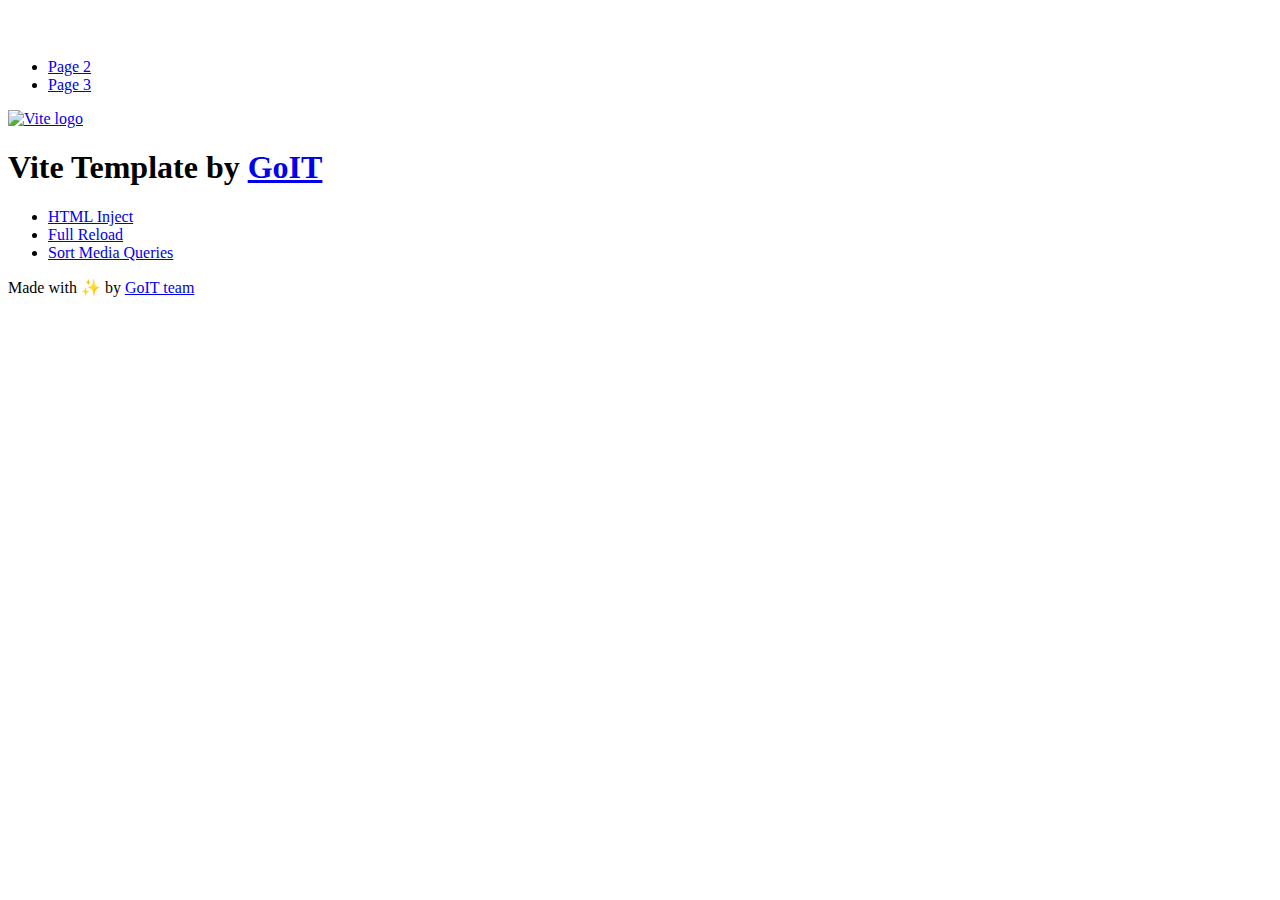
==== index.html @ defa6cee "Deploying to gh-pages from @ Zhenya-77/goit-js-hw-12@8b8af549ac35eda8c3ee24bbb473e72226e62676 🚀" ====
<!DOCTYPE html>
<html lang="en">
  <head>
    <meta charset="UTF-8" />
    <link rel="icon" type="image/svg+xml" href="/vanilla-app-template/favicon.svg" />
    <meta name="viewport" content="width=device-width, initial-scale=1.0" />
    <title>Vanilla App Template</title>
    <script type="module" crossorigin src="/vanilla-app-template/index.js"></script>
    <link rel="stylesheet" crossorigin href="/vanilla-app-template/assets/styles-DvPDDfy5.css">
  </head>
  <body>
    <header class="header">
  <div class="container">
    <nav class="nav">
      <a class="nav-logo" href="./index.html" aria-label="Site logo">
        <svg class="nav-logo-icon" width="100" height="30">
          <use href="/vanilla-app-template/assets/sprite-E8vg0sBb.svg#logo"></use>
        </svg>
      </a>
      <ul class="nav-list">
        <li class="nav-item">
          <a class="nav-link {=$highlight-act}" href="./page-2.html">Page 2</a>
        </li>
        <li class="nav-item">
          <a class="nav-link {=$highlight-curr}" href="./page-3.html">Page 3</a>
        </li>
      </ul>
    </nav>
  </div>
</header>


    <main>
      <!-- Loads the specified .html file -->
      <section class="vite-promo">
  <div class="container">
    <div class="vite-promo-thumb">
      <a
        class="vite-promo-link"
        href="https://vitejs.dev/"
        target="_blank"
        rel="noopener noreferrer"
        aria-label="Link to Vite official website"
        title="Vite.js  build tool"
      >
        <!-- Path to images as from index.html file -->
        <img
          class="pic"
          src="/vanilla-app-template/assets/vite-logo-9o_aqrTe.png"
          alt="Vite logo"
          width="640"
          height="640"
        />
      </a>
    </div>
    <h1 class="main-title">
      <span class="main-title-gradient">Vite</span>
      Template by
      <a
        class="main-title-link"
        href="https://github.com/goitacademy/vanilla-app-template"
        target="_blank"
        rel="noopener noreferrer"
      >
        GoIT
      </a>
    </h1>
  </div>
</section>

      <article class="badges">
  <div class="container">
    <ul class="badges-list">
      <li class="badges-item">
        <a
          class="badges-link"
          href="https://www.npmjs.com/package/vite-plugin-html-inject"
          target="_blank"
          rel="noopener noreferrer"
        >
          HTML Inject
        </a>
      </li>
      <li class="badges-item">
        <a
          class="badges-link"
          href="https://www.npmjs.com/package/vite-plugin-full-reload"
          target="_blank"
          rel="noopener noreferrer"
        >
          Full Reload
        </a>
      </li>
      <li class="badges-item">
        <a
          class="badges-link"
          href="https://www.npmjs.com/package/postcss-sort-media-queries"
          target="_blank"
          rel="noopener noreferrer"
        >
          Sort Media Queries
        </a>
      </li>
    </ul>
  </div>
</article>

    </main>

    <footer class="footer">
  <div class="container">
    <p class="footer-desc">
      Made with ✨ by
      <a
        class="footer-link"
        href="https://goit.global/ua/"
        target="_blank"
        rel="noopener noreferrer"
      >
        GoIT team
      </a>
    </p>
  </div>
</footer>


  </body>
</html>
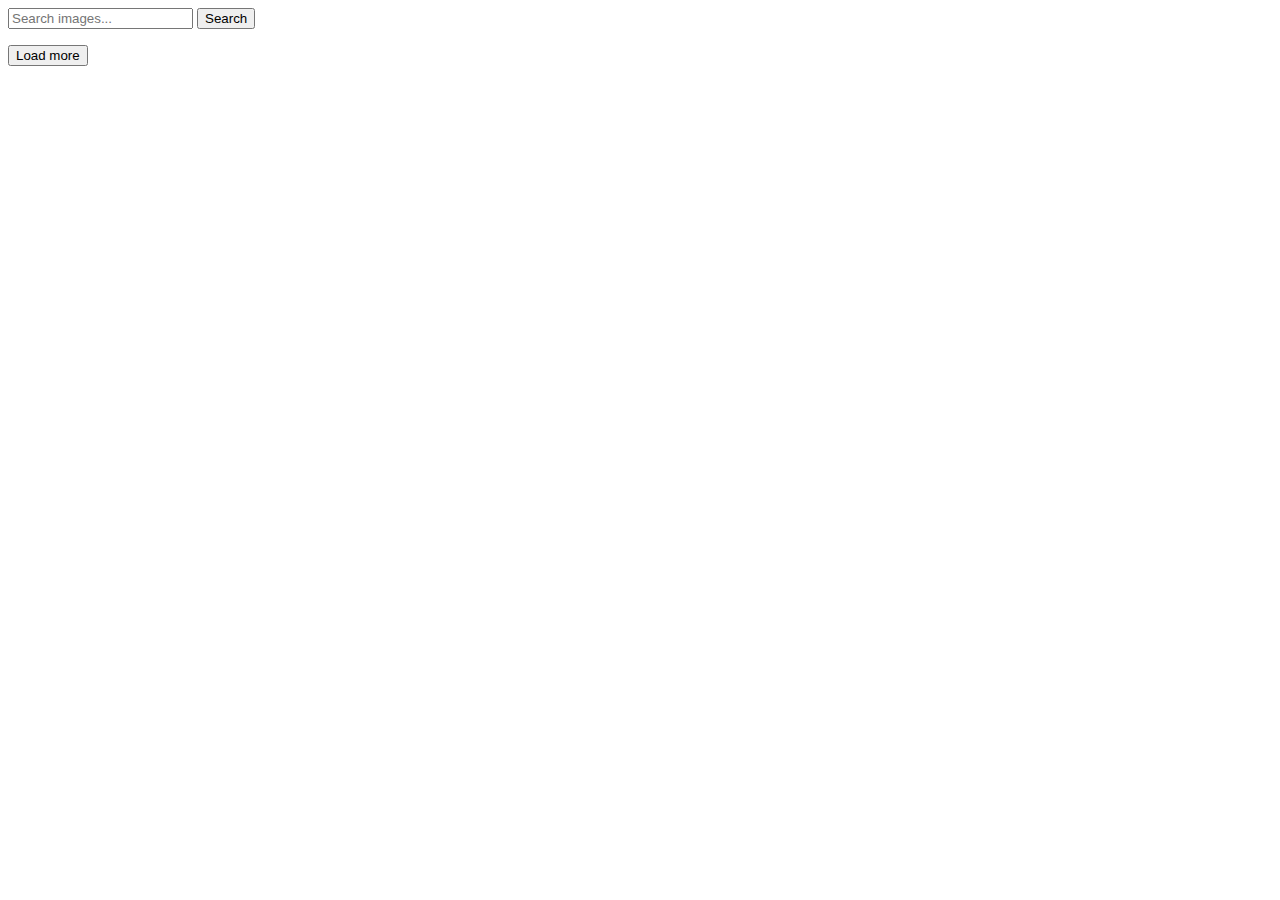
==== commit 859ae680: "Deploying to gh-pages from @ Zhenya-77/goit-js-hw-12@2d93d42393f7a0effed82f4c1c066da66f07301a 🚀" ====
--- a/index.html
+++ b/index.html
@@ -2,127 +2,33 @@
 <html lang="en">
   <head>
     <meta charset="UTF-8" />
-    <link rel="icon" type="image/svg+xml" href="/vanilla-app-template/favicon.svg" />
+    <link rel="icon" type="image/svg+xml" href="/favicon.svg" />
     <meta name="viewport" content="width=device-width, initial-scale=1.0" />
     <title>Vanilla App Template</title>
-    <script type="module" crossorigin src="/vanilla-app-template/index.js"></script>
-    <link rel="stylesheet" crossorigin href="/vanilla-app-template/assets/styles-DvPDDfy5.css">
+    <script type="module" crossorigin src="/goit-js-hw-12/index.js"></script>
+    <link rel="modulepreload" crossorigin href="/goit-js-hw-12/assets/vendor-BjRz3xa9.js">
+    <link rel="stylesheet" crossorigin href="/goit-js-hw-12/assets/vendor-DumFYO8Z.css">
+    <link rel="stylesheet" crossorigin href="/goit-js-hw-12/assets/index-BOuahbuO.css">
   </head>
   <body>
-    <header class="header">
-  <div class="container">
-    <nav class="nav">
-      <a class="nav-logo" href="./index.html" aria-label="Site logo">
-        <svg class="nav-logo-icon" width="100" height="30">
-          <use href="/vanilla-app-template/assets/sprite-E8vg0sBb.svg#logo"></use>
-        </svg>
-      </a>
-      <ul class="nav-list">
-        <li class="nav-item">
-          <a class="nav-link {=$highlight-act}" href="./page-2.html">Page 2</a>
-        </li>
-        <li class="nav-item">
-          <a class="nav-link {=$highlight-curr}" href="./page-3.html">Page 3</a>
-        </li>
-      </ul>
-    </nav>
-  </div>
-</header>
-
+    
 
     <main>
-      <!-- Loads the specified .html file -->
-      <section class="vite-promo">
-  <div class="container">
-    <div class="vite-promo-thumb">
-      <a
-        class="vite-promo-link"
-        href="https://vitejs.dev/"
-        target="_blank"
-        rel="noopener noreferrer"
-        aria-label="Link to Vite official website"
-        title="Vite.js  build tool"
-      >
-        <!-- Path to images as from index.html file -->
-        <img
-          class="pic"
-          src="/vanilla-app-template/assets/vite-logo-9o_aqrTe.png"
-          alt="Vite logo"
-          width="640"
-          height="640"
-        />
-      </a>
-    </div>
-    <h1 class="main-title">
-      <span class="main-title-gradient">Vite</span>
-      Template by
-      <a
-        class="main-title-link"
-        href="https://github.com/goitacademy/vanilla-app-template"
-        target="_blank"
-        rel="noopener noreferrer"
-      >
-        GoIT
-      </a>
-    </h1>
-  </div>
-</section>
+      <form class="form">
+        <label>
+          <input type="text" name="search-text" placeholder="Search images..." required />
+        </label>
+        <button type="submit">Search</button>
+      </form>
+    
+      <span class="loader hidden"></span>
+    
+      <ul class="gallery"></ul>
+      <button class="load-more hidden">Load more</button> 
+    </main>
+    
 
-      <article class="badges">
-  <div class="container">
-    <ul class="badges-list">
-      <li class="badges-item">
-        <a
-          class="badges-link"
-          href="https://www.npmjs.com/package/vite-plugin-html-inject"
-          target="_blank"
-          rel="noopener noreferrer"
-        >
-          HTML Inject
-        </a>
-      </li>
-      <li class="badges-item">
-        <a
-          class="badges-link"
-          href="https://www.npmjs.com/package/vite-plugin-full-reload"
-          target="_blank"
-          rel="noopener noreferrer"
-        >
-          Full Reload
-        </a>
-      </li>
-      <li class="badges-item">
-        <a
-          class="badges-link"
-          href="https://www.npmjs.com/package/postcss-sort-media-queries"
-          target="_blank"
-          rel="noopener noreferrer"
-        >
-          Sort Media Queries
-        </a>
-      </li>
-    </ul>
-  </div>
-</article>
-
-    </main>
-
-    <footer class="footer">
-  <div class="container">
-    <p class="footer-desc">
-      Made with ✨ by
-      <a
-        class="footer-link"
-        href="https://goit.global/ua/"
-        target="_blank"
-        rel="noopener noreferrer"
-      >
-        GoIT team
-      </a>
-    </p>
-  </div>
-</footer>
-
+    
 
   </body>
 </html>
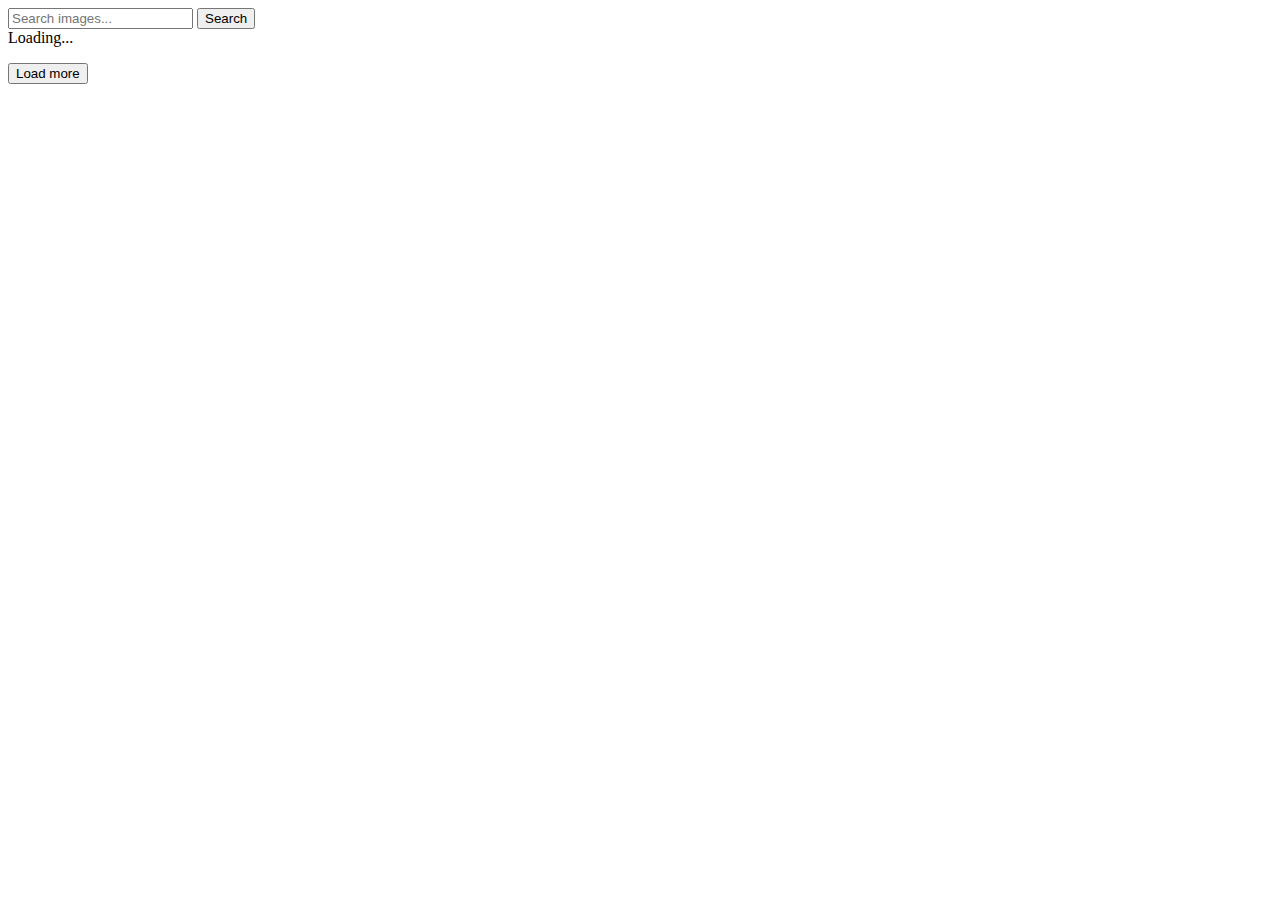
==== commit c1bd2100: "Deploying to gh-pages from @ Zhenya-77/goit-js-hw-12@b04a6d19fc3772080b5d33143cba2fa44981cc71 🚀" ====
--- a/index.html
+++ b/index.html
@@ -4,15 +4,13 @@
     <meta charset="UTF-8" />
     <link rel="icon" type="image/svg+xml" href="/favicon.svg" />
     <meta name="viewport" content="width=device-width, initial-scale=1.0" />
-    <title>Vanilla App Template</title>
+    <title>Image Search</title>
     <script type="module" crossorigin src="/goit-js-hw-12/index.js"></script>
     <link rel="modulepreload" crossorigin href="/goit-js-hw-12/assets/vendor-BjRz3xa9.js">
     <link rel="stylesheet" crossorigin href="/goit-js-hw-12/assets/vendor-DumFYO8Z.css">
-    <link rel="stylesheet" crossorigin href="/goit-js-hw-12/assets/index-BOuahbuO.css">
+    <link rel="stylesheet" crossorigin href="/goit-js-hw-12/assets/index-DEFZxmlE.css">
   </head>
   <body>
-    
-
     <main>
       <form class="form">
         <label>
@@ -20,15 +18,13 @@
         </label>
         <button type="submit">Search</button>
       </form>
-    
-      <span class="loader hidden"></span>
-    
+
+      <span class="loader hidden">Loading...</span>
+
       <ul class="gallery"></ul>
+
       <button class="load-more hidden">Load more</button> 
     </main>
-    
-
-    
 
   </body>
 </html>
